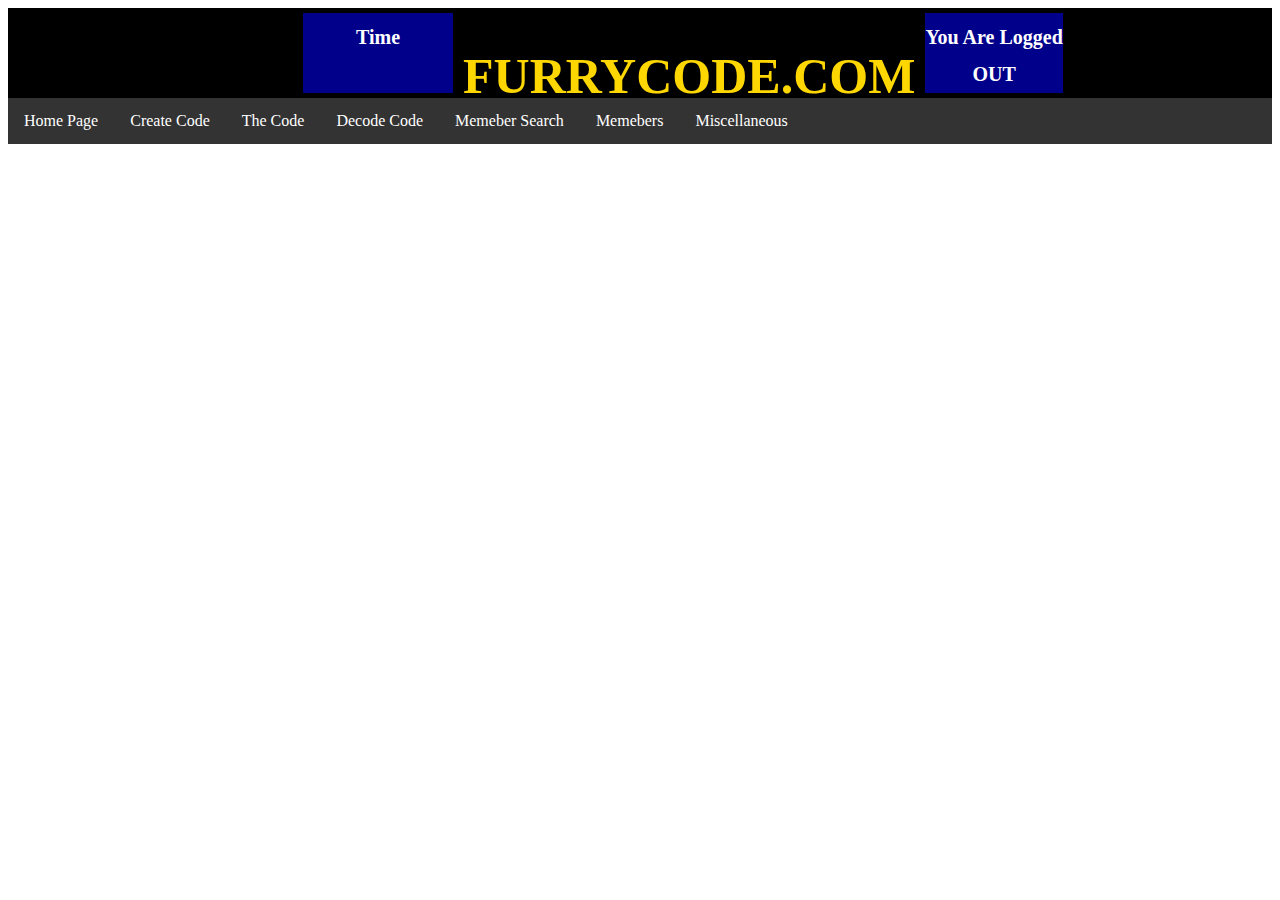
==== templates/Create.html @ f295dcfa "modified:   Host.py 	new file:   templates/Create.html 	modified:   templates/Index.html" ====
<!DOCTYPE html>
<html lang="en">
<head>
    <!-- CSS Styles -->
    <style>
        .html {background-color: darkcyan;}
        .title {color: gold; font-size: 50px;}
        .whiteText {color: white; font-size: 20px;}
        .mainbodytext {font-size: 15px;}
        .problemText {font-size: 15px;}
        .flex-container {background-color: black; display: flex; padding-left: 290px;}
        .flex-container > div {margin: 5px; font-size: 30px; height: 80px; align-items: center; text-align: center;}
        ul {list-style-type: none; margin: 0; padding: 0; overflow: hidden; background-color: #333;}
        li {float: left;}
        li a {display: block; color: white; text-align: center; padding: 14px 16px; text-decoration: none;}
        li a:hover {background-color: #111;}
        .titlediv {text-align: center; align-items: center; background-color: black}
        .timediv {width: 150px; text-align: center; align-items: center; background-color: darkblue;}
        .loggeddiv {text-align: center; align-items: center; background-color: darkblue;}
        .Problems {outline-style: solid; outline-color: blue;}
        .ProblemsDiv {padding-left: 330px; padding-right: 330px;}
        .footerDiv {padding-left: 150px; padding-right: 150px;}
        .footerText {background-color: white; text-align: center; border-style: solid; border-width: 3px; border-radius: 10px;}
    </style>
    <meta charset="UTF-8">
    <meta http-equiv="X-UA-Compatible" content="IE=edge">
    <meta name="viewport" content="width=device-width, initial-scale=1.0">
    <title>Document</title>
</head>
<!-- The Header and Navigation Bar -->
<div class="flex-container">
    <div class="timediv">
        <h1 class="whiteText">Time</h1>
    </div>
    <div class="titlediv">
        <h1 class="title">FURRYCODE.COM</h1>
    </div>
    <div class="loggeddiv">
        <h1 class="whiteText">You Are Logged</h1>
        <h1 class="whiteText">OUT</h1>
    </div>
</div>
<!-- Navigation Bar-->
<ul>
    <li><a class="active" href="Index.html">Home Page</a></li>
    <li><a href="Create.html">Create Code</a></li>
    <li><a href="TheCode.html">The Code</a></li>
    <li><a href="Decode.html">Decode Code</a></li>
    <li><a href="MemberSea.html">Memeber Search</a></li>
    <li><a href="Memebers.html">Memebers</a></li>
    <li><a href="Mis.html">Miscellaneous</a></li>
</ul>
<body>
    
</body>
</html>
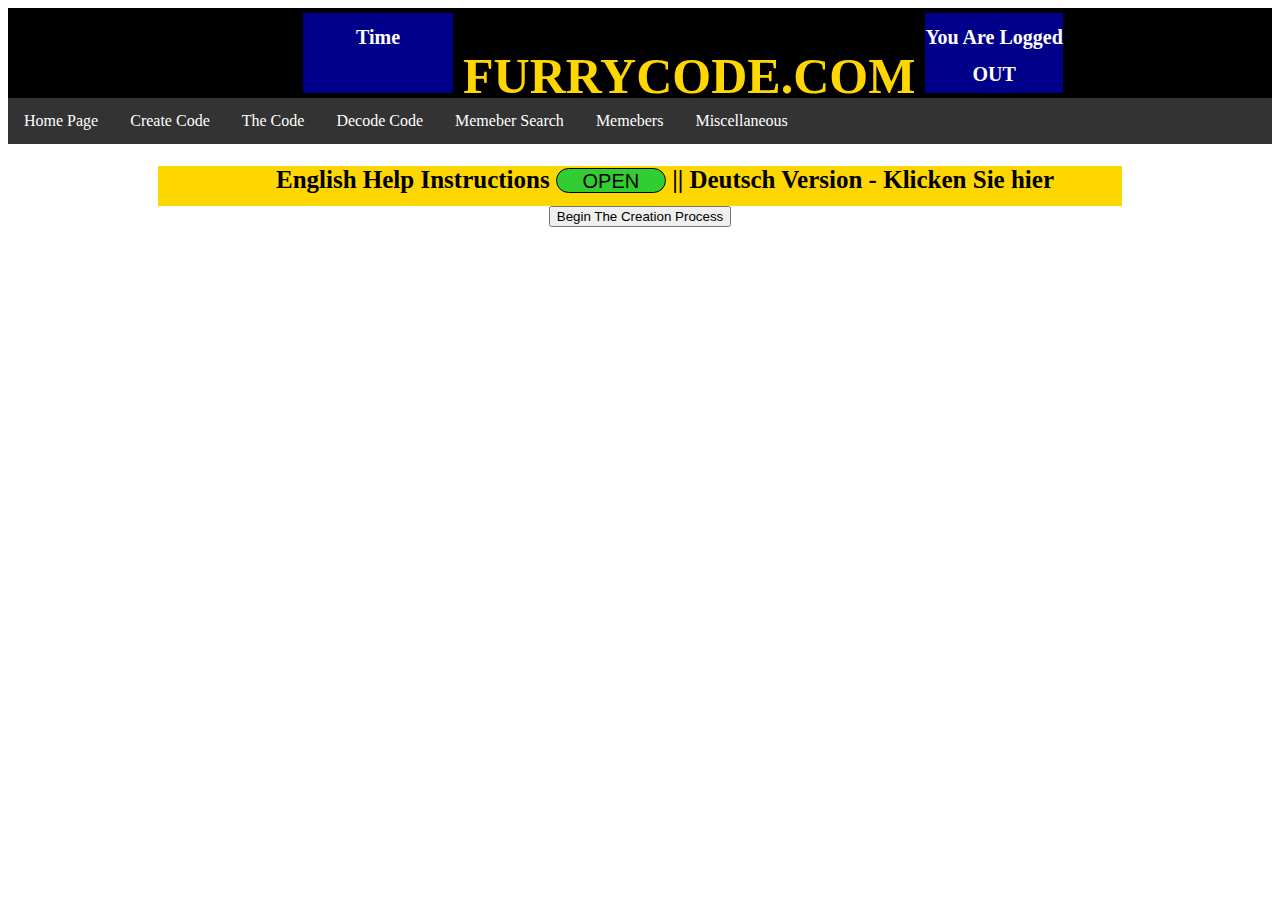
==== commit 88c29f78: "Add files via upload" ====
--- a/templates/Create.html
+++ b/templates/Create.html
@@ -8,6 +8,7 @@
         .whiteText {color: white; font-size: 20px;}
         .mainbodytext {font-size: 15px;}
         .problemText {font-size: 15px;}
+        .ButtonText {font-size: 25px;}
         .flex-container {background-color: black; display: flex; padding-left: 290px;}
         .flex-container > div {margin: 5px; font-size: 30px; height: 80px; align-items: center; text-align: center;}
         ul {list-style-type: none; margin: 0; padding: 0; overflow: hidden; background-color: #333;}
@@ -21,11 +22,14 @@
         .ProblemsDiv {padding-left: 330px; padding-right: 330px;}
         .footerDiv {padding-left: 150px; padding-right: 150px;}
         .footerText {background-color: white; text-align: center; border-style: solid; border-width: 3px; border-radius: 10px;}
+        .maindiv {padding-left: 150px; padding-right: 150px; padding-bottom: 10px; padding-top: 5px; align-items: center; text-align: center;}
+        .HelpInstroDiv {background-color: gold; padding-left: 50px; text-align: center; height: 40px; align-items: center;}
+        .EngOpen {background-color: limegreen; font-size: 20px; border-radius: 15px; width: 110px; border: 1px solid black; height: 25px;}
     </style>
     <meta charset="UTF-8">
     <meta http-equiv="X-UA-Compatible" content="IE=edge">
     <meta name="viewport" content="width=device-width, initial-scale=1.0">
-    <title>Document</title>
+    <title>Welcome to FurryCode.com - Create Code English</title>
 </head>
 <!-- The Header and Navigation Bar -->
 <div class="flex-container">
@@ -42,7 +46,7 @@
 </div>
 <!-- Navigation Bar-->
 <ul>
-    <li><a class="active" href="Index.html">Home Page</a></li>
+    <li><a class="active" href="/">Home Page</a></li>
     <li><a href="Create.html">Create Code</a></li>
     <li><a href="TheCode.html">The Code</a></li>
     <li><a href="Decode.html">Decode Code</a></li>
@@ -51,6 +55,12 @@
     <li><a href="Mis.html">Miscellaneous</a></li>
 </ul>
 <body>
-    
+    <!-- The main Window -->
+    <div class="maindiv">
+        <div class="HelpInstroDiv">
+            <h1 class="ButtonText">English Help Instructions <button class="EngOpen">OPEN</button> ||  Deutsch Version - Klicken Sie hier</h1>
+        </div>
+        <button class="BeginButton">Begin The Creation Process</button>
+   </div>
 </body>
-</html>+</html>
